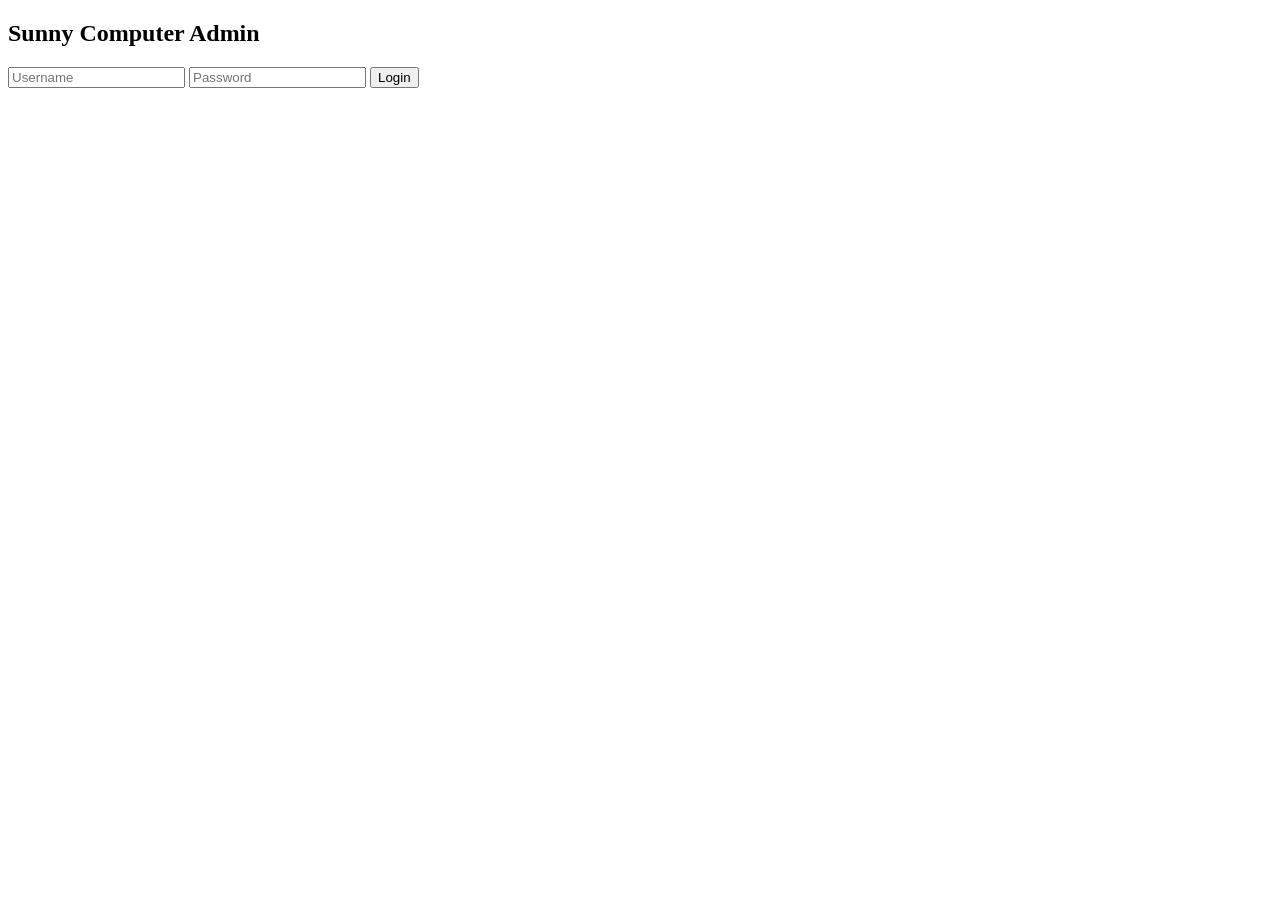
==== index.html @ f51f194c "Create index.html" ====
<!DOCTYPE html>
<html>
<head>
  <title>Sunny Computer Admin Login</title>
  <link rel="stylesheet" href="style.css">
</head>
<body>

<div class="login-box">
  <h2>Sunny Computer Admin</h2>
  <input type="text" id=" CSCSUNNY" placeholder="Username">
  <input type="password" id="password" placeholder="Password">
  <button onclick="login()">Login</button>
  <p id="error"></p>
</div>

<script src="script.js"></script>
</body>
</html>
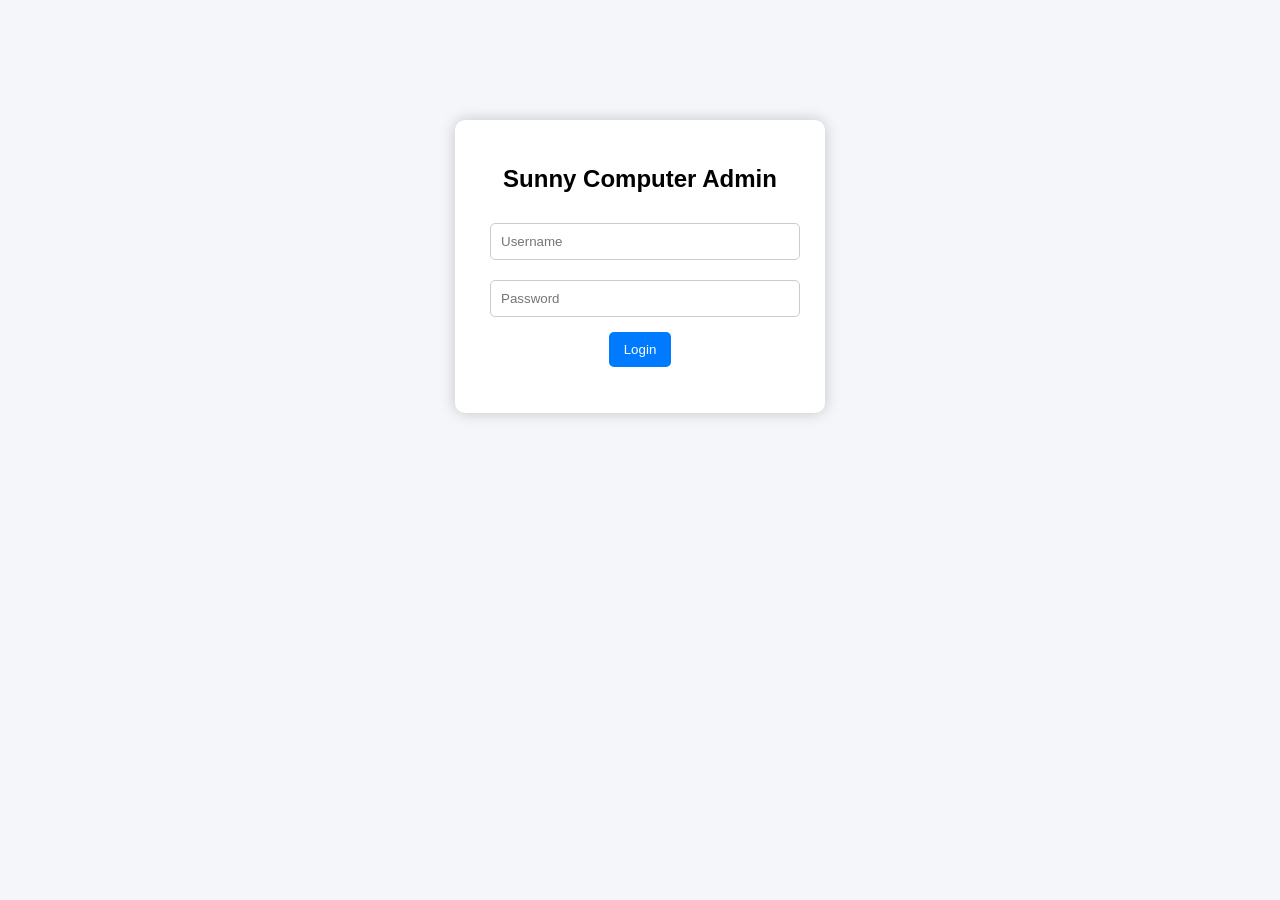
==== commit 589f7b8b: "Update index.html" ====
--- a/index.html
+++ b/index.html
@@ -9,7 +9,7 @@
 <div class="login-box">
   <h2>Sunny Computer Admin</h2>
   <input type="text" id=" CSCSUNNY" placeholder="Username">
-  <input type="password" id="password" placeholder="Password">
+  <input type="password" id="12345" placeholder="Password">
   <button onclick="login()">Login</button>
   <p id="error"></p>
 </div>
--- a/style.css
+++ b/style.css
@@ -0,0 +1,60 @@
+body {
+  font-family: Arial;
+  background: #f4f6f9;
+  margin: 0;
+  text-align: center;
+}
+
+.login-box {
+  width: 320px;
+  margin: 120px auto;
+  padding: 25px;
+  background: white;
+  box-shadow: 0 0 15px rgba(0,0,0,0.2);
+  border-radius: 10px;
+}
+
+input {
+  width: 90%;
+  padding: 10px;
+  margin: 10px;
+  border-radius: 5px;
+  border: 1px solid #ccc;
+}
+
+button {
+  padding: 10px 15px;
+  margin: 5px;
+  border: none;
+  background: #007bff;
+  color: white;
+  cursor: pointer;
+  border-radius: 5px;
+}
+
+button:hover {
+  background: #0056b3;
+}
+
+.top-bar {
+  background: #007bff;
+  color: white;
+  padding: 15px;
+}
+
+table {
+  width: 85%;
+  margin: 20px auto;
+  border-collapse: collapse;
+  background: white;
+}
+
+th {
+  background: #007bff;
+  color: white;
+}
+
+th, td {
+  padding: 12px;
+  border: 1px solid #ddd;
+}
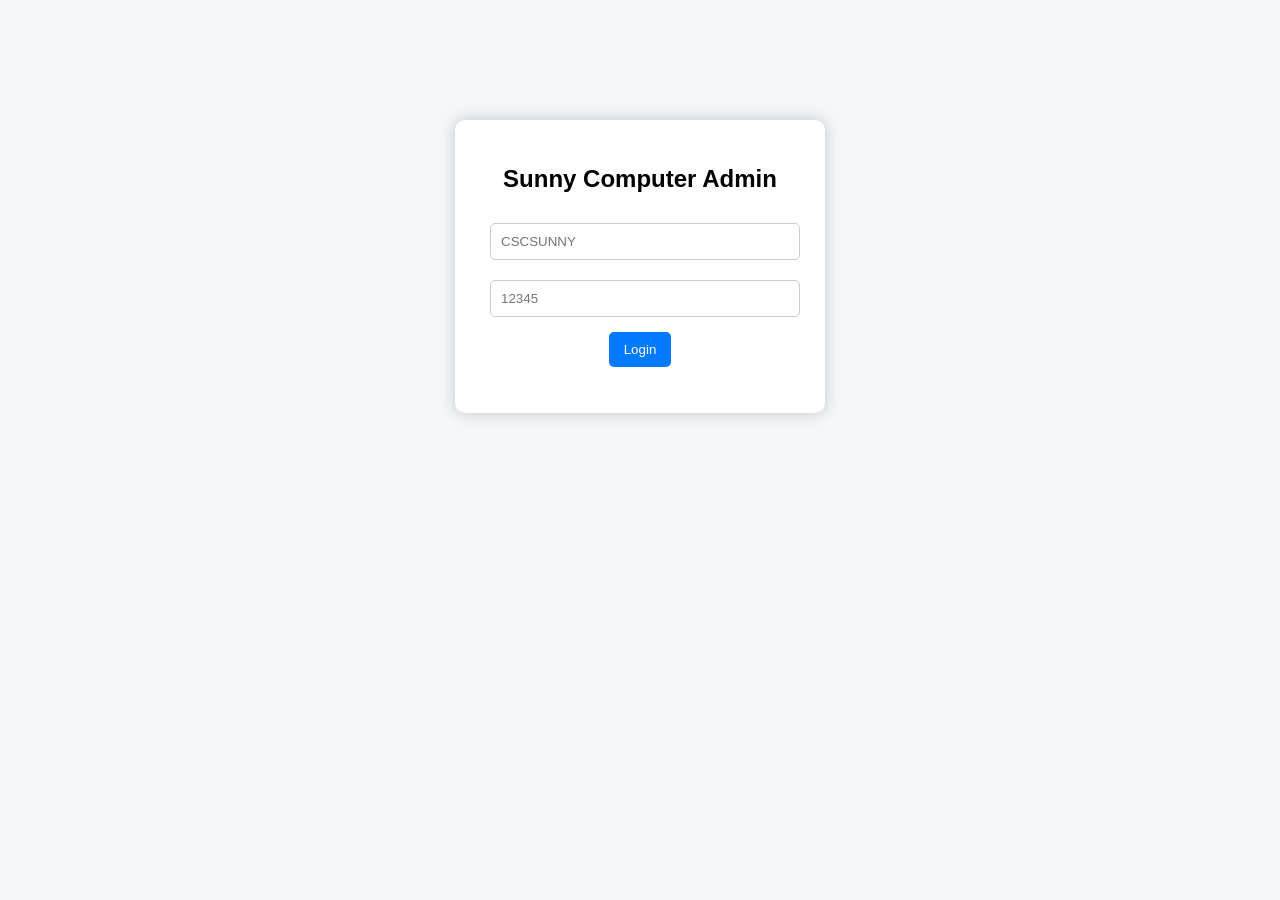
==== commit 2c350f37: "Update index.html" ====
--- a/index.html
+++ b/index.html
@@ -8,10 +8,10 @@
 
 <div class="login-box">
   <h2>Sunny Computer Admin</h2>
-  <input type="text" id=" CSCSUNNY" placeholder="Username">
-  <input type="password" id="12345" placeholder="Password">
+  <input type="text" id=" CSCSUNNY" placeholder="CSCSUNNY">
+  <input type="password" id="12345" placeholder="12345">
   <button onclick="login()">Login</button>
-  <p id="error"></p>
+  <p id="OK"></p>
 </div>
 
 <script src="script.js"></script>
